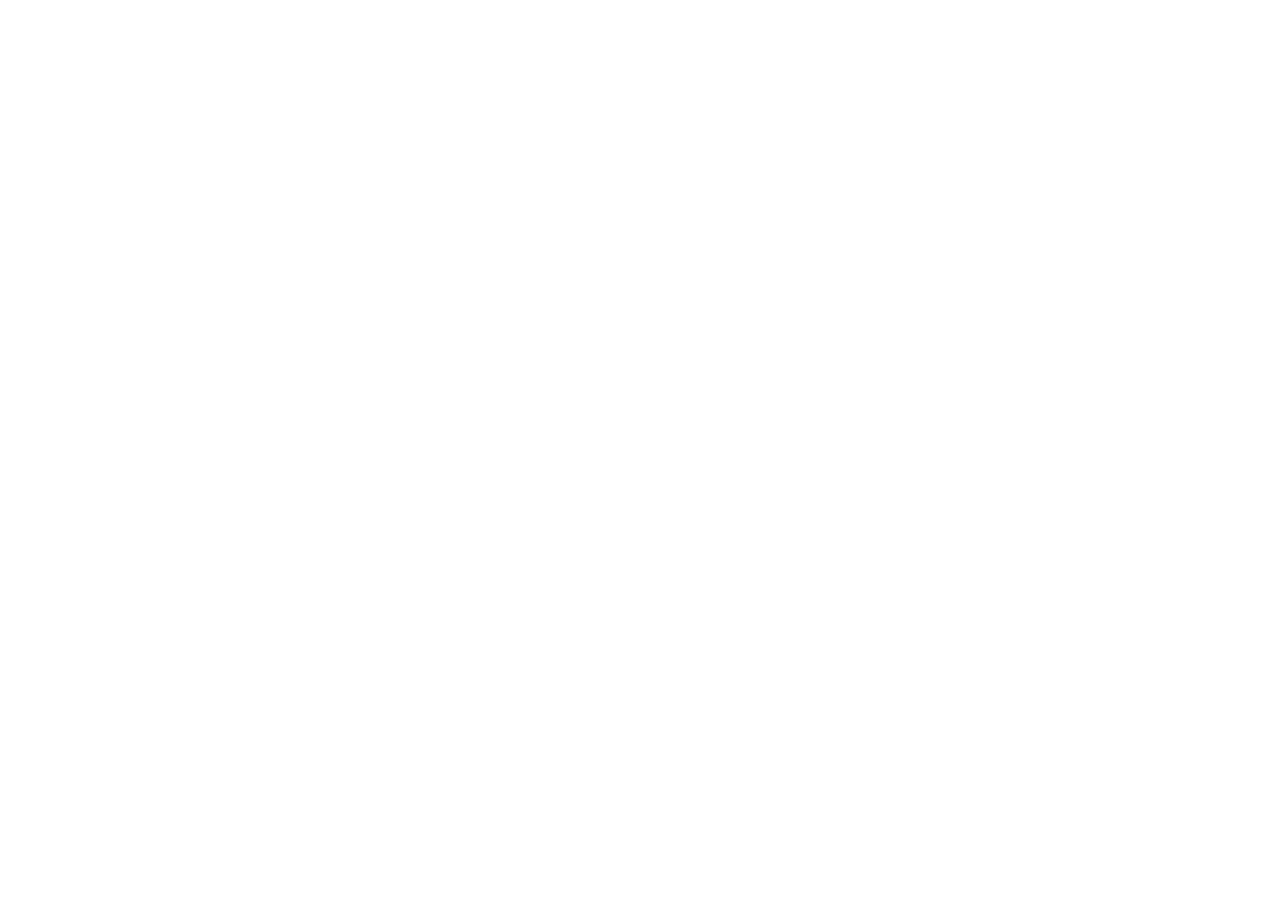
==== index.html @ 72d939ab "初期登録" ====
<!DOCTYPE html PUBLIC "-//W3C//DTD XHTML 1.0 Transitional//EN" "http://www.w3.org/TR/xhtml1/DTD/xhtml1-transitional.dtd">
<html xmlns="http://www.w3.org/1999/xhtml" xml:lang="ja" lang="ja">
    <head>
        <meta http-equiv="Content-Type" content="text/html; charset=utf-8" />
        <meta http-equiv="Content-Language" content="ja" />
        <meta http-equiv="Content-Script-Type" content="text/javascript" />
        <meta http-equiv="Content-Style-Type" content="text/css" />
        <meta http-equiv="imagetoolbar" content="no" />
        
        <title>HTML5 ReserveResource</title>
        
        <!-- JS -->
        <script type="text/javascript" src="jquery-1.5.1.min.js"></script>
        <script type="text/javascript" src="timetable.js"></script>
        <script type="text/javascript">
            $(function(){
                $('#main').timetable();
            });
        </script>
        <!-- JS -->
        
        <!-- StyleSheet -->
        <link rel="STYLESHEET" href="main.css" type="text/css">
        <!-- StyleSheet -->

    </head>
    <body width="100%" height="100%">
      <div id="main" with="100%" height="100%" />
      </body>
</html>
---- main.css ----
body
{ 
  padding : 0px;
  margin : 0px;
  }

#main
{
  float : right;
  }

canvas.timetable
{ 
  
  }
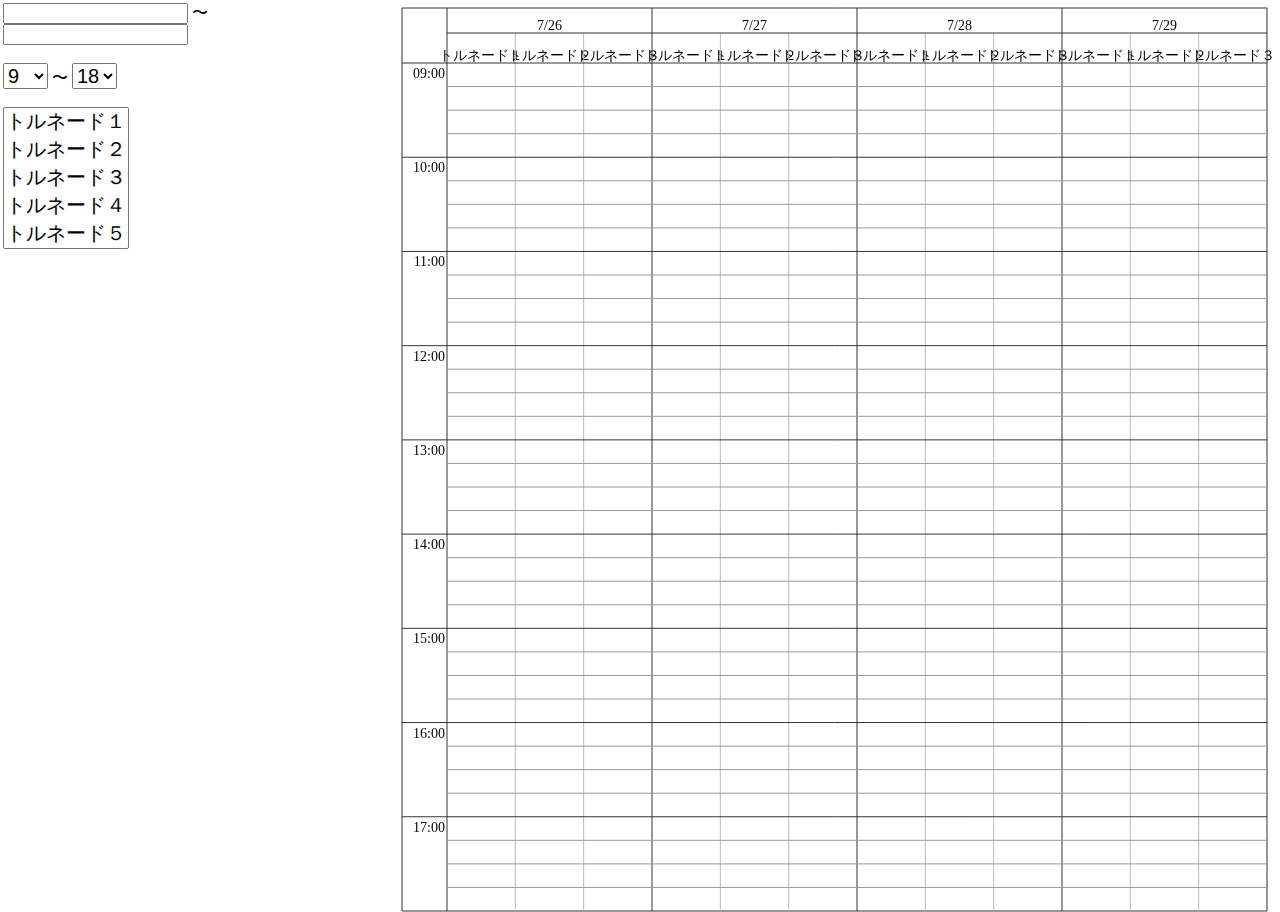
==== commit 8f4a7965: "日時範囲の指定、時間範囲の指定、リソースリストの範囲指定、複数セルハイライト" ====
--- a/index.html
+++ b/index.html
@@ -1,30 +1,160 @@
 <!DOCTYPE html PUBLIC "-//W3C//DTD XHTML 1.0 Transitional//EN" "http://www.w3.org/TR/xhtml1/DTD/xhtml1-transitional.dtd">
 <html xmlns="http://www.w3.org/1999/xhtml" xml:lang="ja" lang="ja">
-    <head>
-        <meta http-equiv="Content-Type" content="text/html; charset=utf-8" />
-        <meta http-equiv="Content-Language" content="ja" />
-        <meta http-equiv="Content-Script-Type" content="text/javascript" />
-        <meta http-equiv="Content-Style-Type" content="text/css" />
-        <meta http-equiv="imagetoolbar" content="no" />
+	<head>
+		<meta http-equiv="Content-Type" content="text/html; charset=utf-8" />
+		<meta http-equiv="Content-Language" content="ja" />
+		<meta http-equiv="Content-Script-Type" content="text/javascript" />
+		<meta http-equiv="Content-Style-Type" content="text/css" />
+		<meta http-equiv="imagetoolbar" content="no" />
+		
+		<title>HTML5 ReserveResource</title>
+		
+		<!-- JS -->
+		<script type="text/javascript" src="jquery-1.5.1.min.js"></script>
+		<script type="text/javascript" src="jquery-ui/js/jquery-ui-1.8.11.custom.min.js"></script>
+		<script type="text/javascript" src="timetable.js"></script>
+		<script type="text/javascript">
+			$(function(){
+				var today = new Date();
+				var afewdaysLater = new Date();
+				afewdaysLater.setTime(today.getTime() + (3 * 1000 * 60 * 60 * 24));
+
+				var rscList = [
+								{"rscID":"001","rscName":"トルネード１"},
+								{"rscID":"002","rscName":"トルネード２"},
+								{"rscID":"003","rscName":"トルネード３"}
+							];
+
+				var tt = $('#main').timetable({
+											startDate:today,
+											endDate:afewdaysLater,
+											resources:rscList
+				});
+
+				$('#fromDp').datepicker({
+					onSelect: function(dateText, inst) {
+						tt.changeDateRange(getDate(dateText), null);
+					}
+				});
+
+				$('#toDp').datepicker({
+					onSelect: function(dateText, inst) {
+						tt.changeDateRange(null, getDate(dateText));
+					}
+				});
+				
+				$('#fromTime').change(function(){
+					//console.log($(this).val());
+					tt.changeTimeRange($('#fromTime').val(), null);
+				});
+
+				$('#toTime').change(function(){
+					//console.log($(this).val());
+					tt.changeTimeRange(null,$('#toTime').val());
+				});
+				
+				function getDate(dateText){
+					console.log(dateText);
+					var dts = dateText.split("/");
+					var ret = new Date( parseFloat(dts[2]), parseFloat(dts[0])-1, parseFloat(dts[1]) );
+					//console.log(ret.toLocaleString());
+					return ret;
+				}
+				
+				$('#resourcesSelect').change(function(){
+					var i = 0;
+					var newRscList =[];
+					$("#resourcesSelect option:selected").each(function () {
+						//console.log($(this).val() + ":" + $(this).text());
+						newRscList[i] = {"rscID":$(this).val(), "rscName":$(this).text()};
+						i++;
+					});
+					//console.log(newRscList.length);
+					tt.changeResources(newRscList);
+				});
+
+			});
+		</script>
+		<!-- JS -->
         
-        <title>HTML5 ReserveResource</title>
-        
-        <!-- JS -->
-        <script type="text/javascript" src="jquery-1.5.1.min.js"></script>
-        <script type="text/javascript" src="timetable.js"></script>
-        <script type="text/javascript">
-            $(function(){
-                $('#main').timetable();
-            });
-        </script>
-        <!-- JS -->
-        
-        <!-- StyleSheet -->
-        <link rel="STYLESHEET" href="main.css" type="text/css">
-        <!-- StyleSheet -->
+		<!-- StyleSheet -->
+		<link rel="STYLESHEET" href="main.css" type="text/css">
+		<link type="text/css" href="jquery-ui/css/ui-darkness/jquery-ui-1.8.11.custom.css" rel="stylesheet" />	
+		<!-- StyleSheet -->
 
-    </head>
-    <body width="100%" height="100%">
-      <div id="main" with="100%" height="100%" />
-      </body>
+	</head>
+	<body>
+		<table id="maintable">
+			<tr>
+				<td id="sideTd">
+					<input type="text" id="fromDp" /> 〜 <input type="text" id="toDp" />
+					<br />
+					<br />
+					<select id="fromTime">
+						<option value="1">1</option>
+						<option value="2">2</option>
+						<option value="3">3</option>
+						<option value="4">4</option>
+						<option value="5">5</option>
+						<option value="6">6</option>
+						<option value="7">7</option>
+						<option value="8">8</option>
+						<option value="9" selected="true">9</option>
+						<option value="10">10</option>
+						<option value="11">11</option>
+						<option value="12">12</option>
+						<option value="13">13</option>
+						<option value="14">14</option>
+						<option value="15">15</option>
+						<option value="16">16</option>
+						<option value="17">17</option>
+						<option value="18">18</option>
+						<option value="19">19</option>
+						<option value="20">20</option>
+						<option value="21">21</option>
+						<option value="22">22</option>
+						<option value="23">23</option>
+					</select>
+					 〜 
+					<select id="toTime">
+						<option value="1">1</option>
+						<option value="2">2</option>
+						<option value="3">3</option>
+						<option value="4">4</option>
+						<option value="5">5</option>
+						<option value="6">6</option>
+						<option value="7">7</option>
+						<option value="8">8</option>
+						<option value="9">9</option>
+						<option value="10">10</option>
+						<option value="11">11</option>
+						<option value="12">12</option>
+						<option value="13">13</option>
+						<option value="14">14</option>
+						<option value="15">15</option>
+						<option value="16">16</option>
+						<option value="17">17</option>
+						<option value="18" selected="true">18</option>
+						<option value="19">19</option>
+						<option value="20">20</option>
+						<option value="21">21</option>
+						<option value="22">22</option>
+						<option value="23">23</option>
+					</select>
+					<br />
+					<br />
+					<select id="resourcesSelect" size="5" multiple="true" width="100%">
+						<option value="001">トルネード１</option>
+						<option value="002">トルネード２</option>
+						<option value="003">トルネード３</option>
+						<option value="004">トルネード４</option>
+						<option value="005">トルネード５</option>
+					</select>
+				</td>
+					<td id="timetableTd">
+					<div id="main"/>
+				</td>
+			</tr>
+		</table>
+	 </body>
 </html>
--- a/main.css
+++ b/main.css
@@ -1,15 +1,30 @@
 body
-{ 
-  padding : 0px;
-  margin : 0px;
-  }
+{
+	padding : 0px;
+	margin : 0px;
+}
+
+select
+{
+	font-size : 20px;
+}
 
 #main
 {
-  float : right;
-  }
+	float : right;
+}
 
-canvas.timetable
-{ 
-  
-  }
+#sideTd
+{
+	/* 
+	background-color : #87ceeb;
+	*/
+	vertical-align : top;
+}
+
+#timetableTd
+{
+	/*
+	background-color : #98fb98;
+	*/
+}